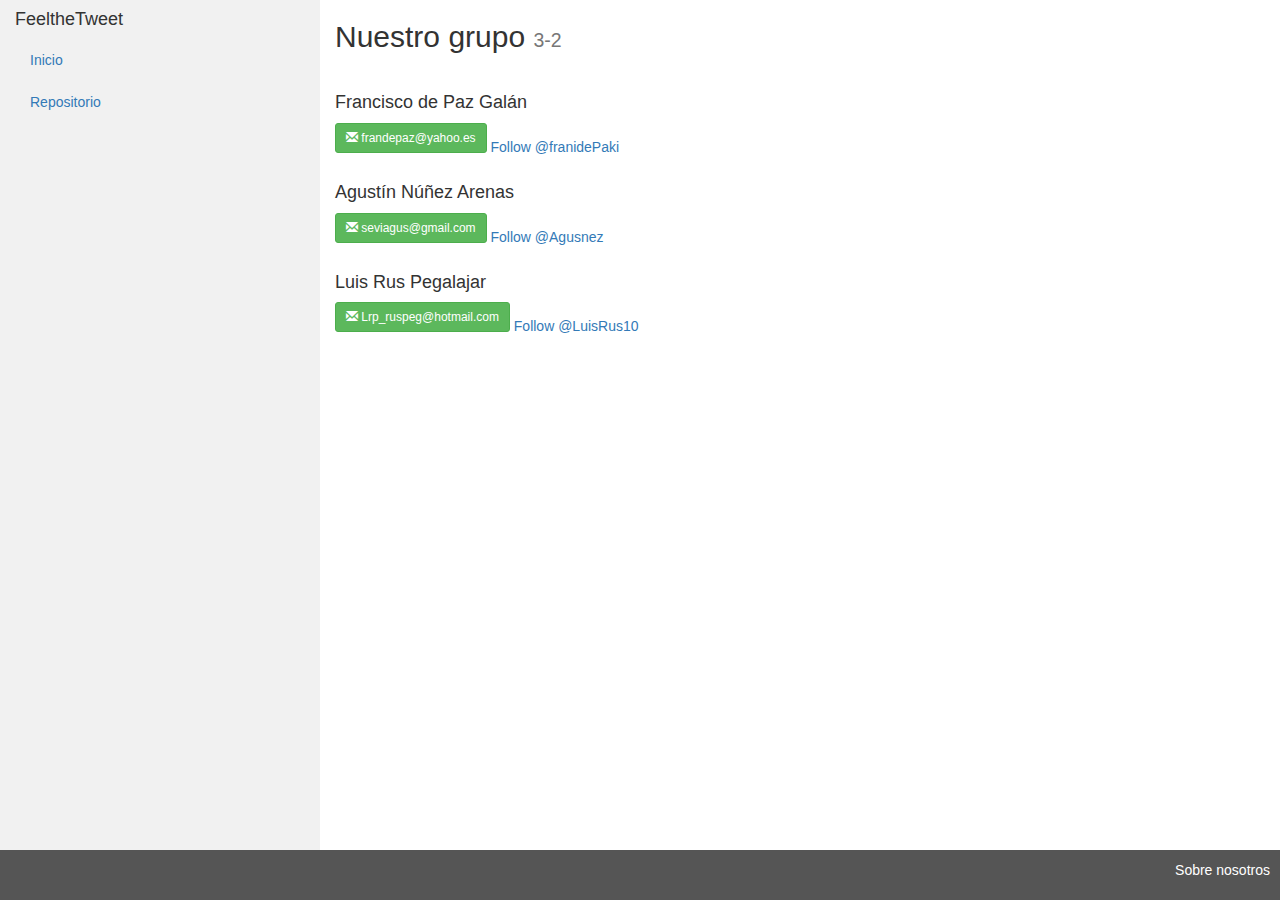
==== src/main/webapp/about.html @ 5f606f82 "Valida el HTML y el CSS" ====
<!DOCTYPE html>
<html lang="en">
<head>
    <meta charset="UTF-8">

    <!-- Bootstrap -->
    <meta name="viewport" content="width=device-width, initial-scale=1">
    <link rel="stylesheet" href="https://maxcdn.bootstrapcdn.com/bootstrap/3.3.7/css/bootstrap.min.css">
    <script src="https://ajax.googleapis.com/ajax/libs/jquery/3.1.1/jquery.min.js"></script>
    <script src="https://maxcdn.bootstrapcdn.com/bootstrap/3.3.7/js/bootstrap.min.js"></script>

    <!-- Favicons y miniaturas para Movil -->
    <link rel="apple-touch-icon" sizes="180x180" href="favicons/apple-touch-icon.png">
    <link rel="icon" type="image/png" href="favicons/favicon-32x32.png" sizes="32x32">
    <link rel="icon" type="image/png" href="favicons/favicon-16x16.png" sizes="16x16">
    <link rel="manifest" href="favicons/manifest.json">
    <link rel="mask-icon" href="favicons/safari-pinned-tab.svg">
    <link rel="shortcut icon" href="favicons/favicon.ico">
    <meta name="msapplication-config" content="favicons/browserconfig.xml">
    <meta name="theme-color" content="#ffffff">

    <!-- Javascript para los botones de Twitter -->
    <script src="http://platform.twitter.com/widgets.js" type="text/javascript"></script>

    <!-- Mis estilos -->
    <link rel="stylesheet" href="estilos.css">

    <!-- Javascript para el menu -->
    <script src="menu.js" type="text/javascript"></script>

    <title>Sobre nosotros</title>
</head>
<body onload="adjustMenu()">

<div class="container-fluid">
    <div class="row content" id="row-content">
        <div class="col-sm-3 sidenav" id="menu">
            <h4>FeeltheTweet</h4>
            <ul class="nav nav-pills nav-stacked">
                <li><a href="index.html">Inicio</a></li>
                <li><a href="https://github.com/feel-the-tweet/mainproject.git">Repositorio</a></li>
            </ul>
        </div>

        <div class="col-sm-9" id="contenido">
            <h2>Nuestro grupo <small>3-2</small></h2>
            <br>
            
            <h4>Francisco de Paz Galán</h4>
            <a href="mailto:frandepaz@yahoo.es" class="btn btn-success btn-sm">
            <span class="glyphicon glyphicon-envelope"></span> frandepaz@yahoo.es
            </a>
            <a class="twitter-follow-button" href="https://twitter.com/franidePaki"
               data-show-count="false" data-size="large">Follow @franidePaki</a>
            
            <h4>Agustín Núñez Arenas</h4>
            <a href="mailto:seviagus@gmail.com" class="btn btn-success btn-sm">
            <span class="glyphicon glyphicon-envelope"></span> seviagus@gmail.com</a>
            <a class="twitter-follow-button" href="https://twitter.com/Agusnez"
               data-show-count="false" data-size="large">Follow @Agusnez</a>
            
            <h4>Luis Rus Pegalajar</h4>
            <a href="mailto:lrp_ruspeg@hotmail.com" class="btn btn-success btn-sm">
            <span class="glyphicon glyphicon-envelope"></span> Lrp_ruspeg@hotmail.com</a>
            <a class="twitter-follow-button" href="https://twitter.com/LuisRus10"
               data-show-count="false" data-size="large">Follow @LuisRus10</a>
            
            <!-- Debug code
            <p>Document Size</p><p id="logg"></p>
            <p>Window Size</p><p id="logg1"></p>
            <p>footer Size</p><p id="logg2"></p>
            <p>Width Size</p><p id="logg3"></p> -->
        </div>
    </div>
</div>
<div id="footer">
    <p class="text-right"><a class="pie" href="about.html">Sobre nosotros</a></p>
</div>
</body>
</html>
---- src/main/webapp/estilos.css ----
#logo {
    width: 275px;
    height: 200px;
    display: block;
    margin-left: auto;
    margin-right: auto;
    margin-top: 30px;
}

a.pie {
    color: white;
}

a.btn-sm {
    margin-bottom: 20px;
}


/* Set gray background color and 100% height */
.sidenav {
    background-color: #f1f1f1;
    height: 100%;
}

/* Footer: Set black background color, white text and some padding */
#footer {
    background-color: #555;
    color: white;
    padding: 10px;
    width: 100%;
    height: 50px;
    bottom: 0;
    left: 0;
}

/* On small screens, set height to 'auto' for sidenav and grid */
@media screen and (max-width: 767px) {
    .sidenav {
        height: auto;
        padding: 15px;
    }
    .row.content {height: auto;}

    #logo {
        width: 220px;
        height: 160px;
    }
    
    a.btn-sm {
        font-size: 10px;
    }
}
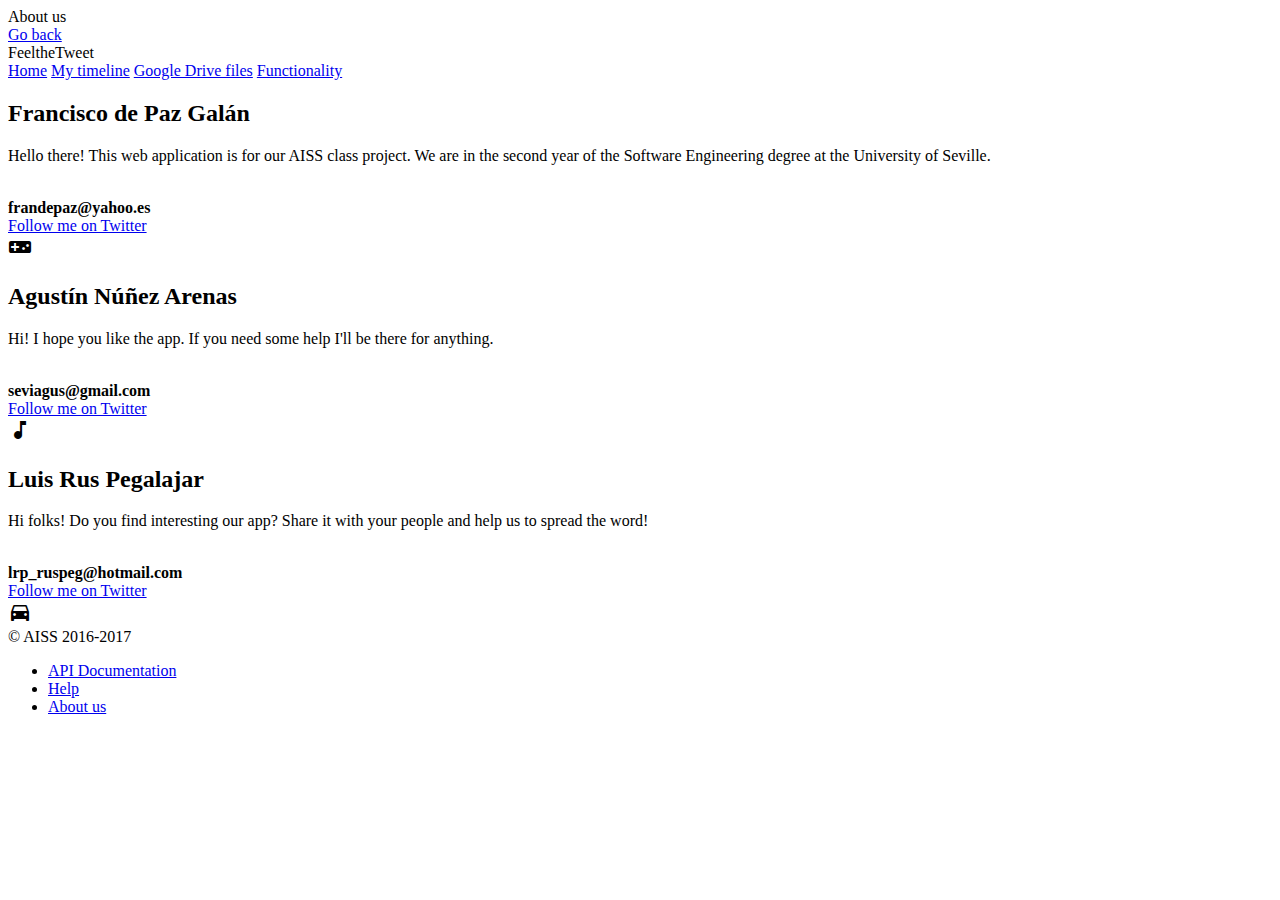
==== commit 01f049f0: "Menu fixed and useless files deleted." ====
--- a/src/main/webapp/about.html
+++ b/src/main/webapp/about.html
@@ -1,80 +1,130 @@
 <!DOCTYPE html>
-<html lang="en">
-<head>
-    <meta charset="UTF-8">
-
-    <!-- Bootstrap -->
-    <meta name="viewport" content="width=device-width, initial-scale=1">
-    <link rel="stylesheet" href="https://maxcdn.bootstrapcdn.com/bootstrap/3.3.7/css/bootstrap.min.css">
-    <script src="https://ajax.googleapis.com/ajax/libs/jquery/3.1.1/jquery.min.js"></script>
-    <script src="https://maxcdn.bootstrapcdn.com/bootstrap/3.3.7/js/bootstrap.min.js"></script>
-
-    <!-- Favicons y miniaturas para Movil -->
-    <link rel="apple-touch-icon" sizes="180x180" href="favicons/apple-touch-icon.png">
-    <link rel="icon" type="image/png" href="favicons/favicon-32x32.png" sizes="32x32">
-    <link rel="icon" type="image/png" href="favicons/favicon-16x16.png" sizes="16x16">
-    <link rel="manifest" href="favicons/manifest.json">
-    <link rel="mask-icon" href="favicons/safari-pinned-tab.svg">
-    <link rel="shortcut icon" href="favicons/favicon.ico">
-    <meta name="msapplication-config" content="favicons/browserconfig.xml">
-    <meta name="theme-color" content="#ffffff">
-
-    <!-- Javascript para los botones de Twitter -->
-    <script src="http://platform.twitter.com/widgets.js" type="text/javascript"></script>
-
-    <!-- Mis estilos -->
-    <link rel="stylesheet" href="estilos.css">
-
-    <!-- Javascript para el menu -->
-    <script src="menu.js" type="text/javascript"></script>
-
-    <title>Sobre nosotros</title>
-</head>
-<body onload="adjustMenu()">
-
-<div class="container-fluid">
-    <div class="row content" id="row-content">
-        <div class="col-sm-3 sidenav" id="menu">
-            <h4>FeeltheTweet</h4>
-            <ul class="nav nav-pills nav-stacked">
-                <li><a href="index.html">Inicio</a></li>
-                <li><a href="https://github.com/feel-the-tweet/mainproject.git">Repositorio</a></li>
-            </ul>
+<html>
+    <head>
+        <meta charset="UTF-8">
+        <meta name="viewport" content="width=device-width, initial-scale=1.0">
+        
+         <!-- Favicons y miniaturas para Movil -->
+        <link rel="apple-touch-icon" sizes="180x180" href="favicons/apple-touch-icon.png">
+        <link rel="icon" type="image/png" href="favicons/favicon-32x32.png" sizes="32x32">
+        <link rel="icon" type="image/png" href="favicons/favicon-16x16.png" sizes="16x16">
+        <link rel="manifest" href="favicons/manifest.json">
+        <link rel="mask-icon" href="favicons/safari-pinned-tab.svg" color="#5b7dd5">
+        <link rel="shortcut icon" href="favicons/favicon.ico">
+        <meta name="msapplication-config" content="favicons/browserconfig.xml">
+        <meta name="theme-color" content="#ffffff">
+        
+        <link rel="stylesheet" href="https://fonts.googleapis.com/icon?family=Material+Icons">
+        <link rel="stylesheet" href="https://code.getmdl.io/1.3.0/material.indigo-pink.min.css">
+        <script defer src="https://code.getmdl.io/1.3.0/material.min.js"></script>
+        
+        <link rel="stylesheet" href="css/aboutStyle.css">
+        
+        <title>About - FeeltheTweet</title>
+    </head>
+    <body>
+        <!-- Uses a header that scrolls with the text, rather than staying
+        locked at the top -->
+        <div class="mdl-layout mdl-js-layout">
+        <header class="mdl-layout__header mdl-layout__header--scroll">
+        <div class="mdl-layout__header-row">
+        <!-- Title -->
+        <span class="mdl-layout-title">About us</span>
+        <!-- Add spacer, to align navigation to the right -->
+        <div class="mdl-layout-spacer"></div>
+        <!-- Navigation -->
+        <nav class="mdl-navigation">
+        
+        <a class="mdl-navigation__link" href="javascript:window.history.back();">Go back</a>
+        </nav>
         </div>
-
-        <div class="col-sm-9" id="contenido">
-            <h2>Nuestro grupo <small>3-2</small></h2>
-            <br>
+        </header>
+        <div class="mdl-layout__drawer">
+        <span class="mdl-layout-title">FeeltheTweet</span>
+        <nav class="mdl-navigation">
+        <a class="mdl-navigation__link" href="index.jsp">Home</a>
+        <a class="mdl-navigation__link" href="/myTimeline">My timeline</a>
+        <a class="mdl-navigation__link" href="/googleDriveListing">Google Drive files</a>
+        <a class="mdl-navigation__link" href="functionality.jsp">Functionality</a>
+        </nav>
+        </div>
+        <main class="mdl-layout__content">
+        <div class="page-content">
             
-            <h4>Francisco de Paz Galán</h4>
-            <a href="mailto:frandepaz@yahoo.es" class="btn btn-success btn-sm">
-            <span class="glyphicon glyphicon-envelope"></span> frandepaz@yahoo.es
+        <div class="mdl-grid">
+        <div class="mdl-cell mdl-cell--12-col centered-w">
+            <div class="demo-card-wide mdl-card mdl-shadow--2dp centered-c">
+            <div class="mdl-card__title">
+            <h2 class="mdl-card__title-text">Francisco de Paz Galán</h2>
+            </div>
+            <div class="mdl-card__supporting-text">
+                <p>Hello there! This web application is for our AISS class project. We are in the second year of the Software Engineering degree at the University of Seville.</p>
+                <br/> 
+                <b>frandepaz@yahoo.es</b>
+            </div>
+            <div class="mdl-card__actions mdl-card--border">
+            <a class="mdl-button mdl-button--colored mdl-js-button mdl-js-ripple-effect" href="https://twitter.com/intent/follow?original_referer=https%3A%2F%2Fdev.twitter.com%2Fweb%2Ffollow-button&ref_src=twsrc%5Etfw&region=follow_link&screen_name=franidePaki&tw_p=followbutton">
+            Follow me on Twitter</a>
+            </div>
+            <div class="mdl-card__menu">
+            <i class="material-icons">videogame_asset</i>
+            </div>
+            </div>
+        </div>
+        <div class="mdl-cell mdl-cell--12-col centered-w">
+            <div class="demo-card-wide mdl-card mdl-shadow--2dp centered-c">
+            <div class="mdl-card__title">
+            <h2 class="mdl-card__title-text">Agustín Núñez Arenas</h2>
+            </div>
+            <div class="mdl-card__supporting-text">
+                <p>Hi! I hope you like the app. If you need some help I'll be there for anything.</p>
+                <br/> 
+                <b>seviagus@gmail.com</b>
+            </div>
+            <div class="mdl-card__actions mdl-card--border">
+            <a class="mdl-button mdl-button--colored mdl-js-button mdl-js-ripple-effect" href="https://twitter.com/intent/follow?original_referer=https%3A%2F%2Fdev.twitter.com%2Fweb%2Ffollow-button&ref_src=twsrc%5Etfw&region=follow_link&screen_name=Agusnez&tw_p=followbutton">
+            Follow me on Twitter
             </a>
-            <a class="twitter-follow-button" href="https://twitter.com/franidePaki"
-               data-show-count="false" data-size="large">Follow @franidePaki</a>
+            </div>
+            <div class="mdl-card__menu">
+            <i class="material-icons">music_note</i>
+            </div>
+            </div>
+        </div>
+        <div class="mdl-cell mdl-cell--12-col centered-w">
+            <div class="demo-card-wide mdl-card mdl-shadow--2dp centered-c">
+            <div class="mdl-card__title">
+            <h2 class="mdl-card__title-text">Luis Rus Pegalajar</h2>
+            </div>
+            <div class="mdl-card__supporting-text">
+                <p>Hi folks! Do you find interesting our app? Share it with your people and help us to spread the word!</p>
+                <br/> 
+                <b>lrp_ruspeg@hotmail.com</b>
+            </div>
+            <div class="mdl-card__actions mdl-card--border">
+            <a class="mdl-button mdl-button--colored mdl-js-button mdl-js-ripple-effect" href="https://twitter.com/intent/follow?original_referer=https%3A%2F%2Fdev.twitter.com%2Fweb%2Ffollow-button&ref_src=twsrc%5Etfw&region=follow_link&screen_name=LuisRus10&tw_p=followbutton">
+            Follow me on Twitter
+            </a>
+            </div>
+            <div class="mdl-card__menu">
+            <i class="material-icons">directions_car</i>
+            </div>
+            </div>
+        </div>
+        </div>
             
-            <h4>Agustín Núñez Arenas</h4>
-            <a href="mailto:seviagus@gmail.com" class="btn btn-success btn-sm">
-            <span class="glyphicon glyphicon-envelope"></span> seviagus@gmail.com</a>
-            <a class="twitter-follow-button" href="https://twitter.com/Agusnez"
-               data-show-count="false" data-size="large">Follow @Agusnez</a>
-            
-            <h4>Luis Rus Pegalajar</h4>
-            <a href="mailto:lrp_ruspeg@hotmail.com" class="btn btn-success btn-sm">
-            <span class="glyphicon glyphicon-envelope"></span> Lrp_ruspeg@hotmail.com</a>
-            <a class="twitter-follow-button" href="https://twitter.com/LuisRus10"
-               data-show-count="false" data-size="large">Follow @LuisRus10</a>
-            
-            <!-- Debug code
-            <p>Document Size</p><p id="logg"></p>
-            <p>Window Size</p><p id="logg1"></p>
-            <p>footer Size</p><p id="logg2"></p>
-            <p>Width Size</p><p id="logg3"></p> -->
+        <footer class="mdl-mini-footer">
+        <div class="mdl-mini-footer__left-section">
+        <div class="mdl-logo">&copy; AISS 2016-2017</div>
+        <ul class="mdl-mini-footer__link-list">
+        <li><a href="/docs/index.html">API Documentation</a></li>
+        <li><a href="help.html">Help</a></li>
+        <li><a href="about.html">About us</a></li>
+        </ul>
         </div>
-    </div>
-</div>
-<div id="footer">
-    <p class="text-right"><a class="pie" href="about.html">Sobre nosotros</a></p>
-</div>
-</body>
+        </footer>
+        </div>
+        </main>
+        </div>
+    </body>
 </html>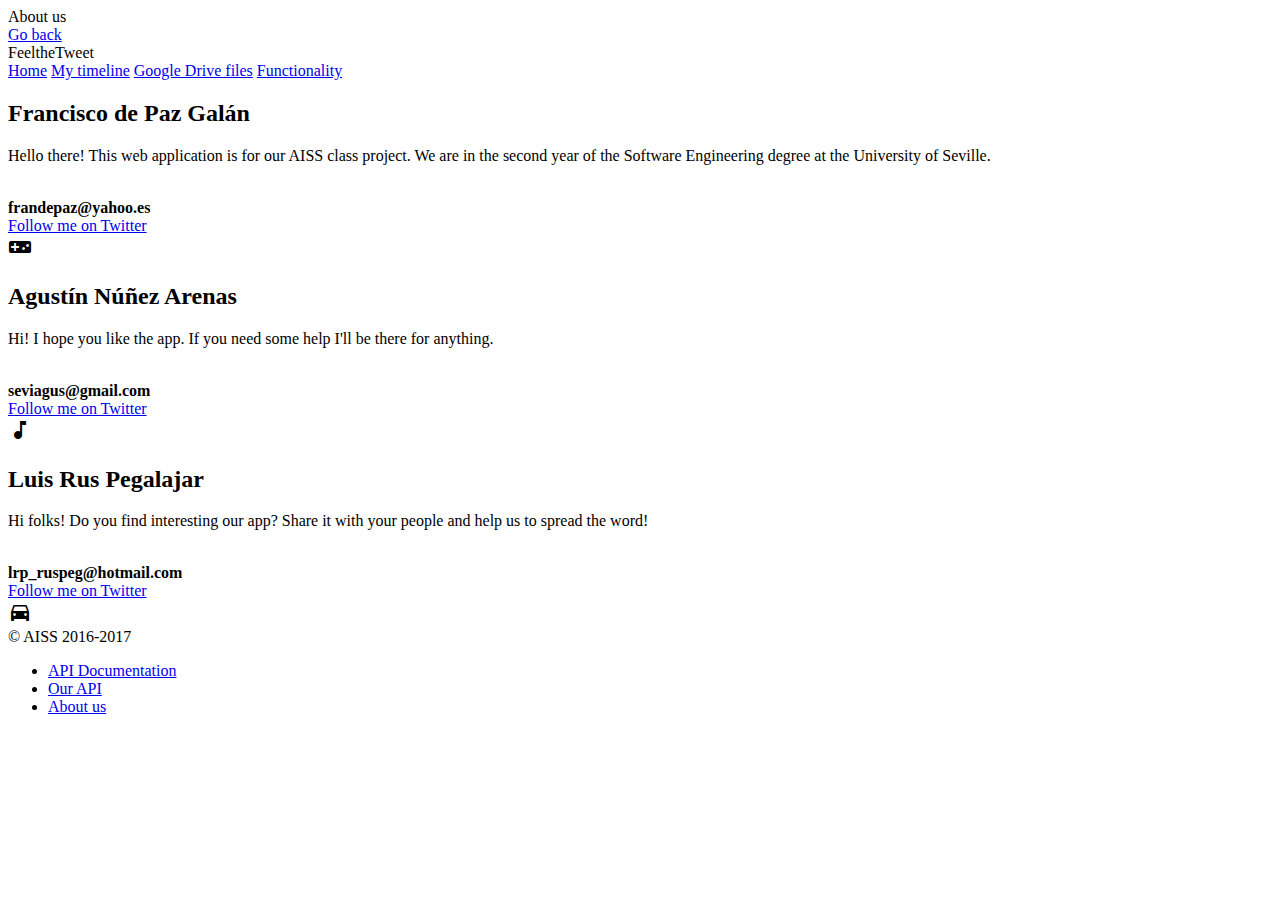
==== commit c20f8035: "finished everything" ====
--- a/src/main/webapp/about.html
+++ b/src/main/webapp/about.html
@@ -118,7 +118,8 @@
         <div class="mdl-logo">&copy; AISS 2016-2017</div>
         <ul class="mdl-mini-footer__link-list">
         <li><a href="/docs/index.html">API Documentation</a></li>
-        <li><a href="help.html">Help</a></li>
+        <li><a href="/indexapi.jsp">Our API</a></li>
+        
         <li><a href="about.html">About us</a></li>
         </ul>
         </div>
